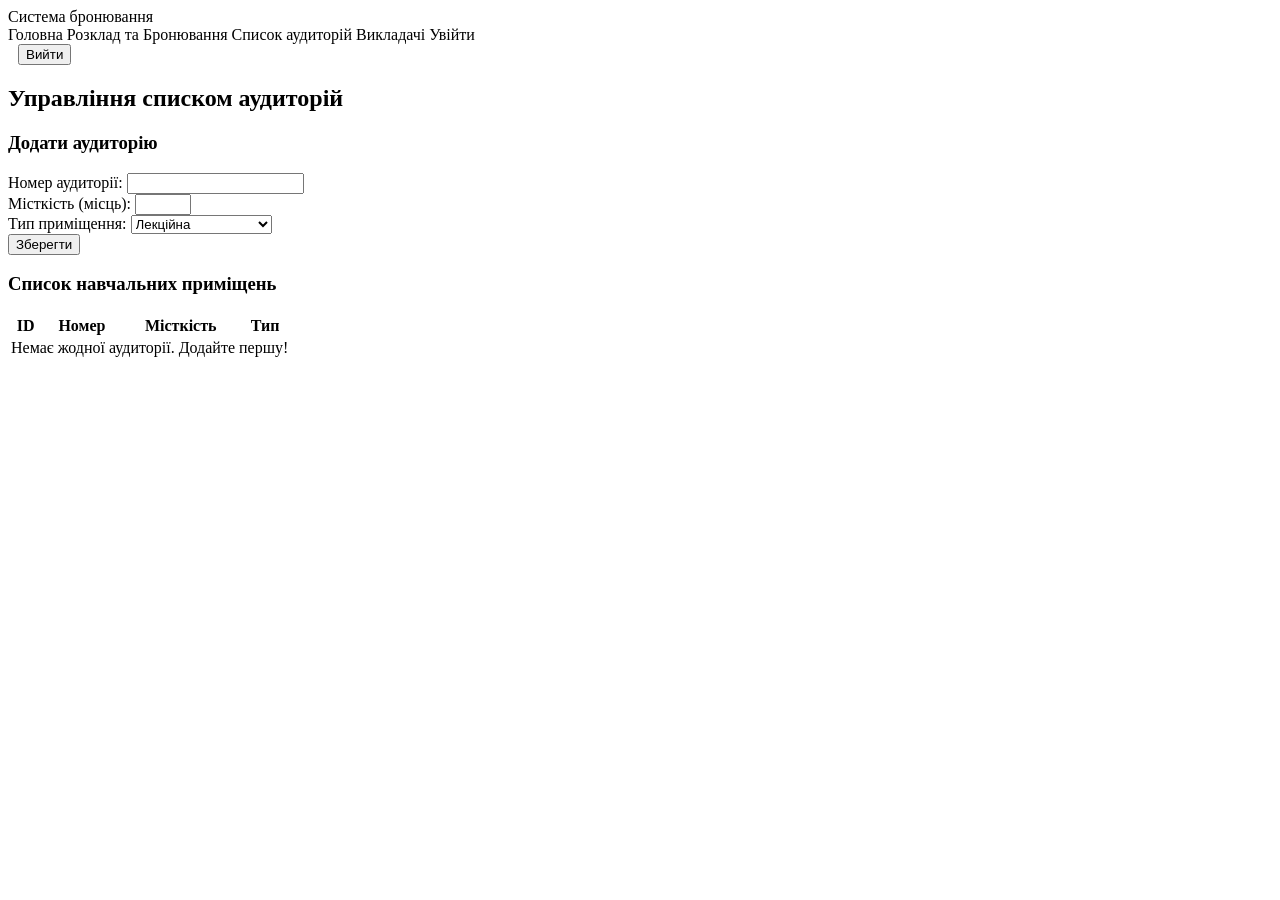
==== src/main/resources/templates/rooms.html @ 291217c5 "Initial commit: Ready room booking system" ====
<!DOCTYPE html>
<html xmlns:th="http://www.thymeleaf.org" xmlns:sec="http://www.thymeleaf.org/extras/spring-security">
<head>
    <meta charset="UTF-8">
    <title>Список аудиторій</title>
    <link th:href="@{style.css}" rel="stylesheet">
</head>
<body>

<div class="navbar">
    <div class="brand">Система бронювання</div>
    <a th:href="@{/}">Головна</a>
    <a th:href="@{/schedule}">Розклад та Бронювання</a>
    <a th:href="@{/rooms}">Список аудиторій</a>
    <a th:href="@{/teachers}">Викладачі</a>
    <a th:href="@{/login}" sec:authorize="!isAuthenticated()">Увійти</a>
    <form th:action="@{/logout}" method="post" sec:authorize="isAuthenticated()" style="margin: 0; padding-left: 10px;">
        <button type="submit">Вийти</button>
    </form>
</div>

<div class="container">
    <h2>Управління списком аудиторій</h2>

    <div th:if="${successMessage}" class="alert alert-success">
        <span th:text="${successMessage}"></span>
    </div>

    <div class="schedule-layout">

        <div class="form-section" sec:authorize="hasRole('ADMIN')">
            <h3>Додати аудиторію</h3>
            <form th:action="@{/rooms/add}" method="post">

                <div class="form-group">
                    <label for="number">Номер аудиторії:</label>
                    <input type="text" id="number" name="number" class="form-control" placeholder="" required>
                </div>

                <div class="form-group">
                    <label for="capacity">Місткість (місць):</label>
                    <input type="number" id="capacity" name="capacity" class="form-control" min="1" max="500" required>
                </div>

                <div class="form-group">
                    <label for="type">Тип приміщення:</label>
                    <select id="type" name="type" class="form-control" required>
                        <option value="Лекційна">Лекційна</option>
                        <option value="Комп'ютерний клас">Комп'ютерний клас</option>
                        <option value="Лабораторія">Лабораторія</option>
                        <option value="Семінарська">Семінарська</option>
                        <option value="Спортзал">Спортзал</option>
                    </select>
                </div>

                <button type="submit" class="btn">Зберегти</button>
            </form>
        </div>

        <div class="table-section">
            <h3>Список навчальних приміщень</h3>
            <table>
                <thead>
                <tr>
                    <th>ID</th>
                    <th>Номер</th>
                    <th>Місткість</th>
                    <th>Тип</th>
                </tr>
                </thead>
                <tbody>
                <tr th:if="${#lists.isEmpty(rooms)}">
                    <td colspan="4">Немає жодної аудиторії. Додайте першу!</td>
                </tr>
                <tr th:each="room : ${rooms}">
                    <td th:text="${room.id}"></td>
                    <td th:text="${room.number}"></td>
                    <td th:text="${room.capacity} + ' місць'"></td>
                    <td th:text="${room.type}"></td>
                </tr>
                </tbody>
            </table>
        </div>

    </div>
</div>

</body>
</html>
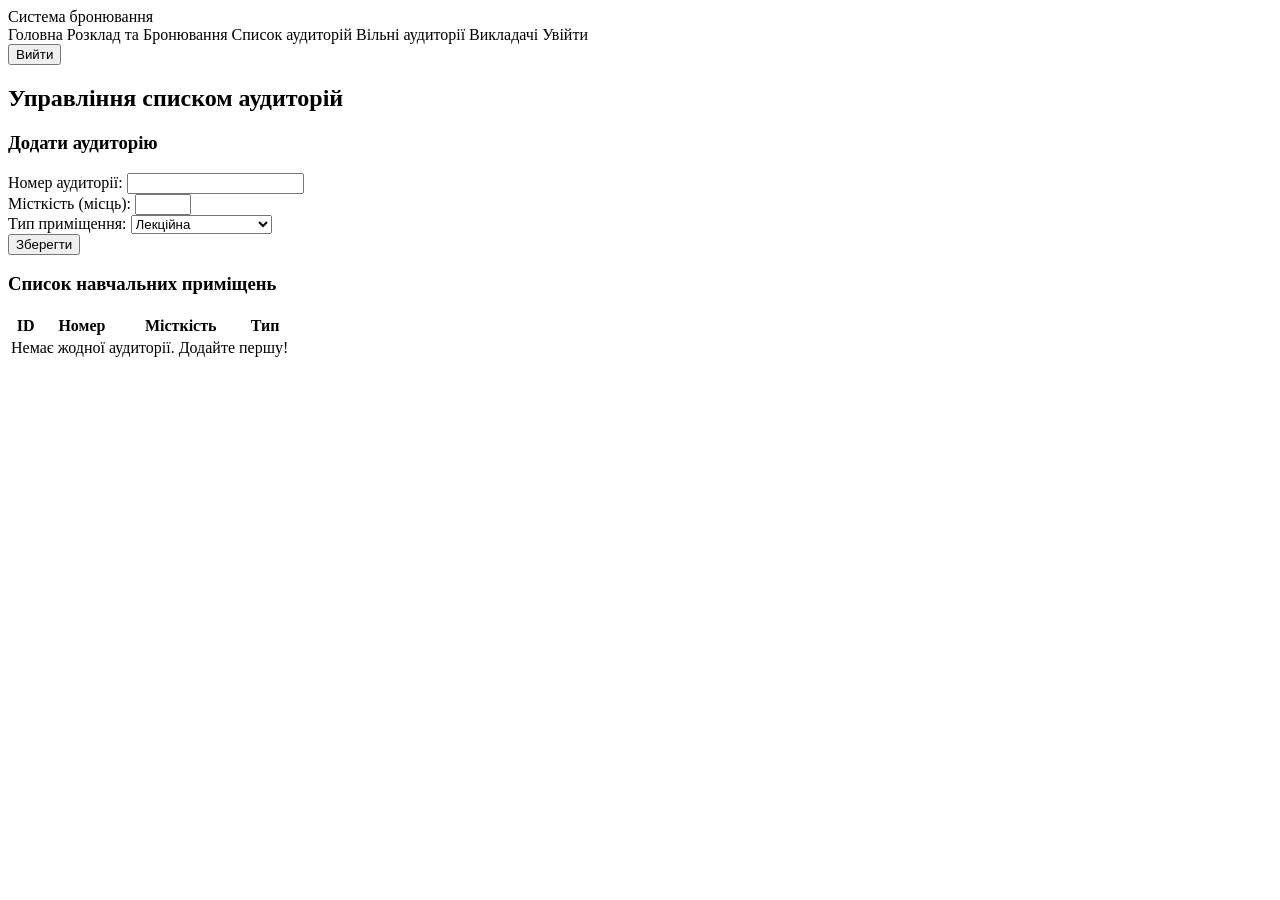
==== commit 40c0a8b0: "Refactored UI/UX and implemented Free Rooms search functionality" ====
--- a/src/main/resources/templates/rooms.html
+++ b/src/main/resources/templates/rooms.html
@@ -3,7 +3,7 @@
 <head>
     <meta charset="UTF-8">
     <title>Список аудиторій</title>
-    <link th:href="@{style.css}" rel="stylesheet">
+    <link th:href="@{/style.css}" rel="stylesheet">
 </head>
 <body>
 
@@ -11,11 +11,12 @@
     <div class="brand">Система бронювання</div>
     <a th:href="@{/}">Головна</a>
     <a th:href="@{/schedule}">Розклад та Бронювання</a>
-    <a th:href="@{/rooms}">Список аудиторій</a>
+    <a th:href="@{/rooms}" class="active-nav">Список аудиторій</a>
+    <a th:href="@{/rooms/free}">Вільні аудиторії</a>
     <a th:href="@{/teachers}">Викладачі</a>
     <a th:href="@{/login}" sec:authorize="!isAuthenticated()">Увійти</a>
-    <form th:action="@{/logout}" method="post" sec:authorize="isAuthenticated()" style="margin: 0; padding-left: 10px;">
-        <button type="submit">Вийти</button>
+    <form th:action="@{/logout}" method="post" sec:authorize="isAuthenticated()" class="logout-form">
+        <button type="submit" class="logout-button">Вийти</button>
     </form>
 </div>
 
@@ -70,11 +71,11 @@
                 </thead>
                 <tbody>
                 <tr th:if="${#lists.isEmpty(rooms)}">
-                    <td colspan="4">Немає жодної аудиторії. Додайте першу!</td>
+                    <td colspan="4" class="empty-table-msg">Немає жодної аудиторії. Додайте першу!</td>
                 </tr>
                 <tr th:each="room : ${rooms}">
                     <td th:text="${room.id}"></td>
-                    <td th:text="${room.number}"></td>
+                    <td th:text="${room.number}" class="fw-bold"></td>
                     <td th:text="${room.capacity} + ' місць'"></td>
                     <td th:text="${room.type}"></td>
                 </tr>
